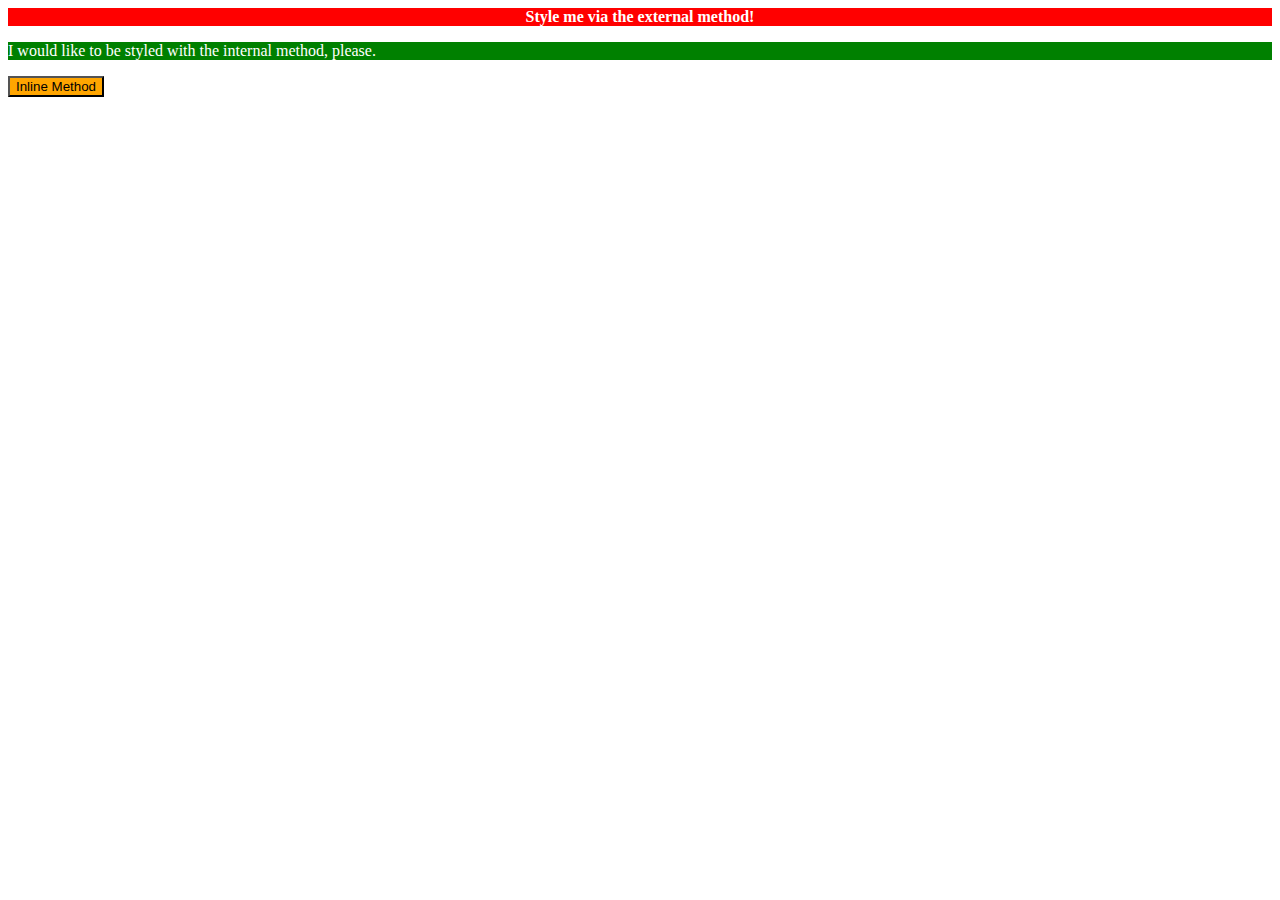
==== foundations/01-css-methods/index.html @ d3399683 "add external css file and link to index.html" ====
<!DOCTYPE html>
<html lang="en">
  <head>
    <meta charset="UTF-8">
    <meta http-equiv="X-UA-Compatible" content="IE=edge">
    <meta name="viewport" content="width=device-width, initial-scale=1.0">
    <title>Methods for Adding CSS</title>
    <link rel="stylesheet" href="styles.css">
  </head>
  <body>
    <div>Style me via the external method!</div>
    <p>I would like to be styled with the internal method, please.</p>
    <button>Inline Method</button>
  </body>
</html>
---- foundations/01-css-methods/styles.css ----
div {
    background-color: red;
    color: white;
    font-size: 32;
    text-align: center;
    font-weight: 700;
}

p {
    background-color: green;
    color: white;
    font-size: 18;
}

button {
    background-color: orange;
    font-size: 18;
}
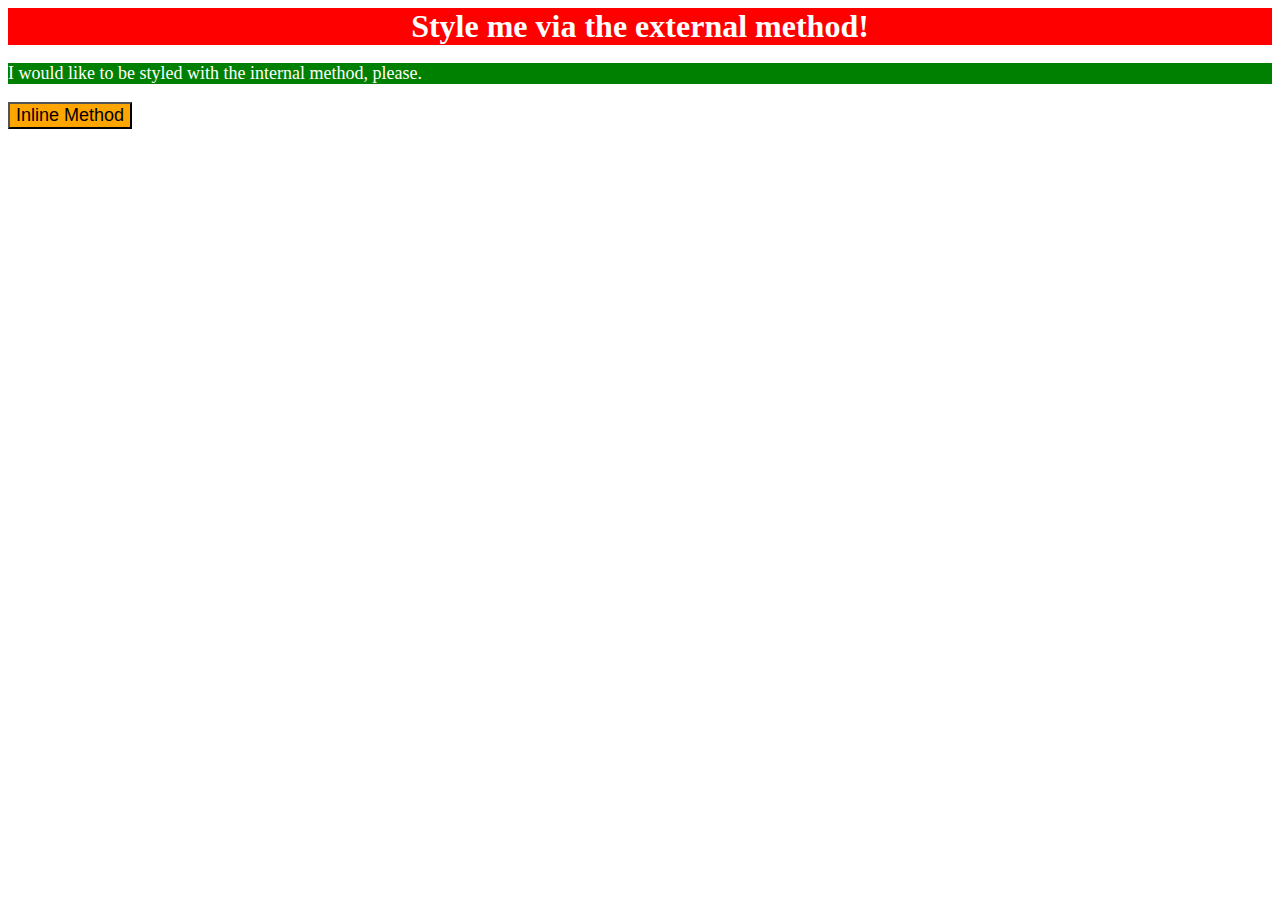
==== commit 0b880066: "change external css to internal css" ====
--- a/foundations/01-css-methods/index.html
+++ b/foundations/01-css-methods/index.html
@@ -5,7 +5,26 @@
     <meta http-equiv="X-UA-Compatible" content="IE=edge">
     <meta name="viewport" content="width=device-width, initial-scale=1.0">
     <title>Methods for Adding CSS</title>
-    <link rel="stylesheet" href="styles.css">
+    <style>
+      div {
+        background-color: red;
+        color: white;
+        font-size: 32px;
+        text-align: center;
+        font-weight: 700;
+      }
+
+      p {
+        background-color: green;
+        color: white;
+        font-size: 18px;
+      }
+
+      button {
+        background-color: orange;
+        font-size: 18px;
+      }
+    </style>
   </head>
   <body>
     <div>Style me via the external method!</div>
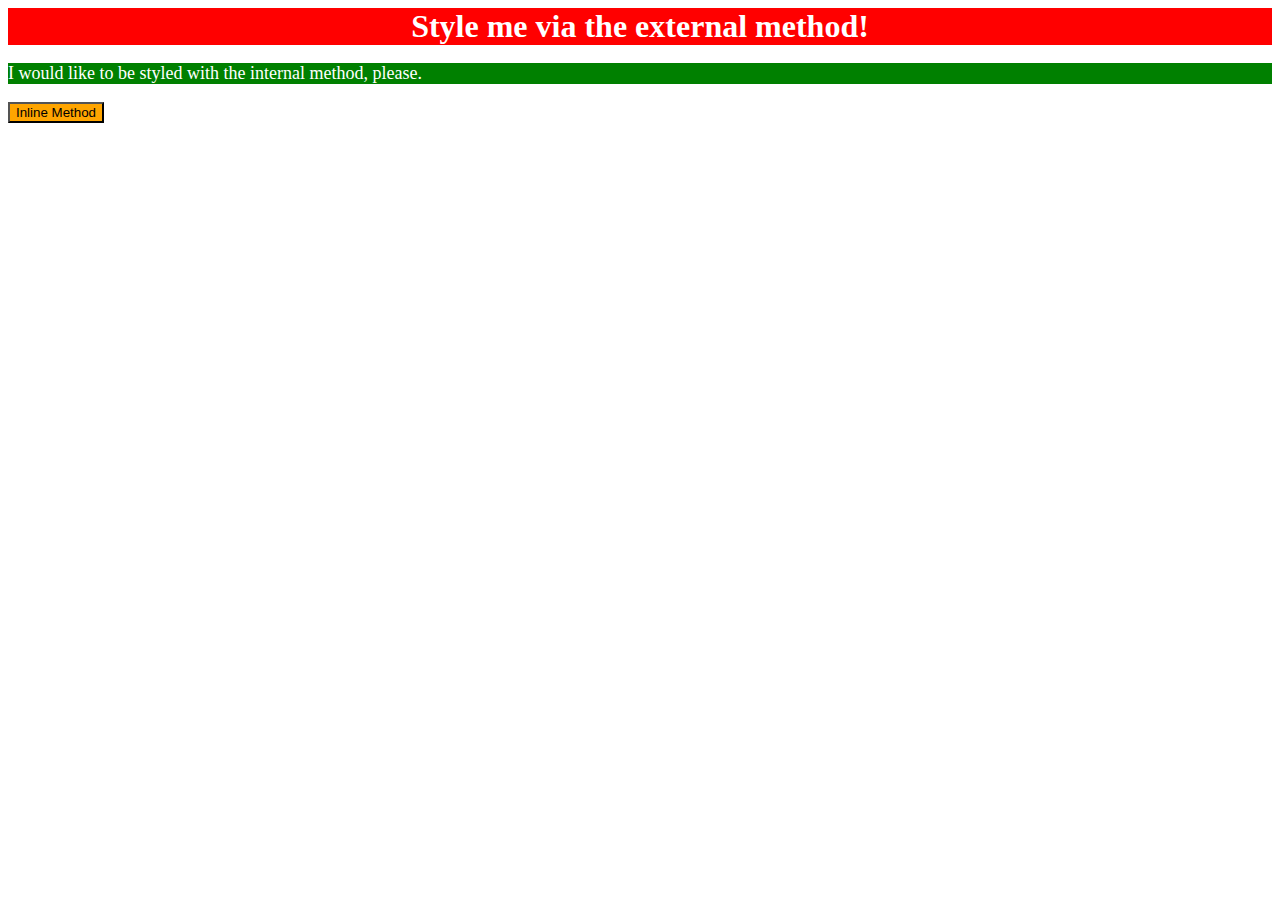
==== commit eac154e7: "Change internal CSS to inline CSS method to index.html" ====
--- a/foundations/01-css-methods/index.html
+++ b/foundations/01-css-methods/index.html
@@ -5,30 +5,10 @@
     <meta http-equiv="X-UA-Compatible" content="IE=edge">
     <meta name="viewport" content="width=device-width, initial-scale=1.0">
     <title>Methods for Adding CSS</title>
-    <style>
-      div {
-        background-color: red;
-        color: white;
-        font-size: 32px;
-        text-align: center;
-        font-weight: 700;
-      }
-
-      p {
-        background-color: green;
-        color: white;
-        font-size: 18px;
-      }
-
-      button {
-        background-color: orange;
-        font-size: 18px;
-      }
-    </style>
   </head>
   <body>
-    <div>Style me via the external method!</div>
-    <p>I would like to be styled with the internal method, please.</p>
-    <button>Inline Method</button>
+    <div style="background-color: red; color: white; font-size: 32px; text-align: center; font-weight: 700;">Style me via the external method!</div>
+    <p style="background-color: green; color: white; font-size: 18px;">I would like to be styled with the internal method, please.</p>
+    <button style="background-color: orange; font-size: 18;">Inline Method</button>
   </body>
 </html>